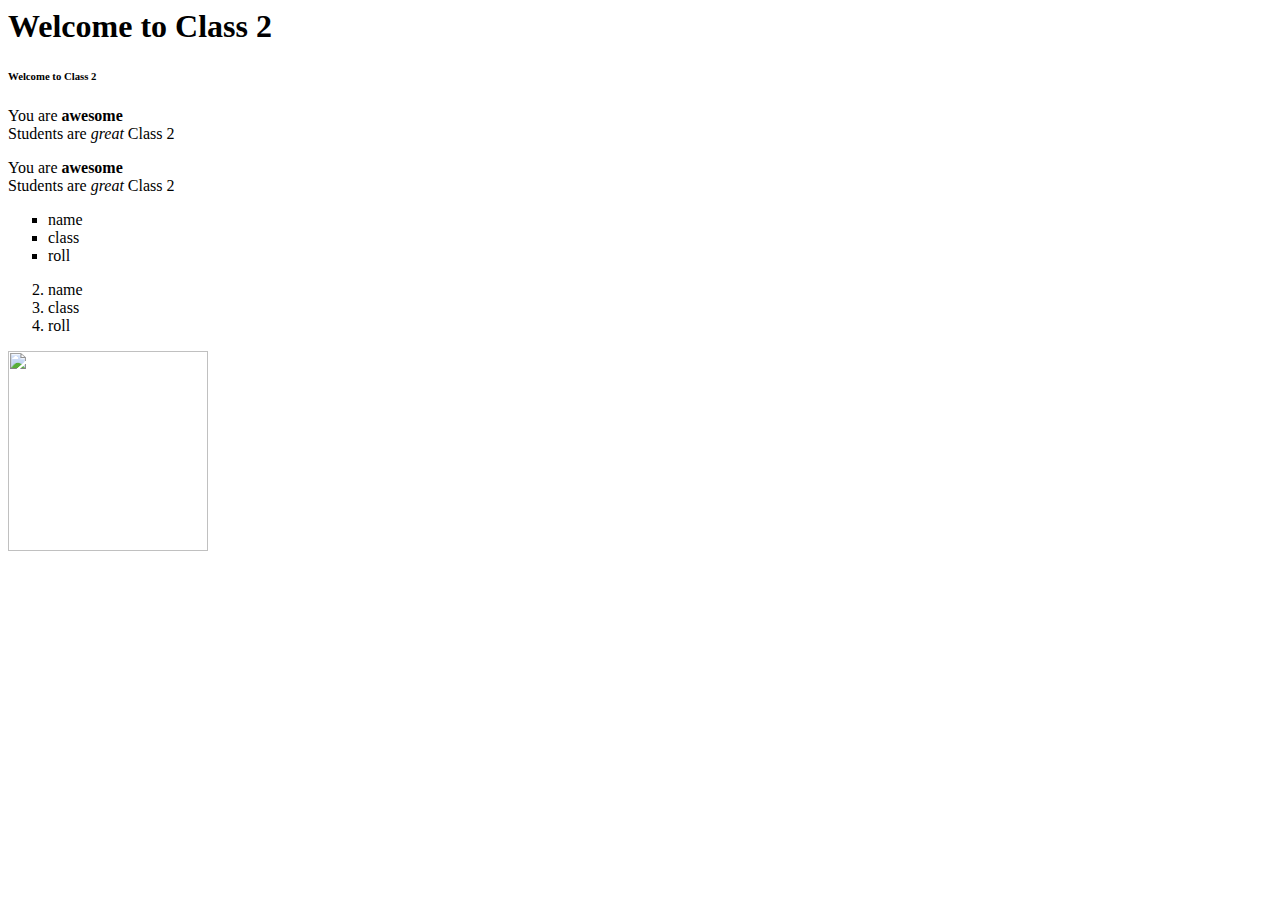
==== class8.html @ 8f63432a "first commit" ====
<DOCTYPE! html>
<html>
<head>
    <title>A Basic Web Page</title>
</head>
<body>
    <div>
        <h1>Welcome to Class 2</h1>
        <h6>Welcome to Class 2</h6>
    </div>
    <p>
        You are <b>awesome</b>
        <br/>
        Students are <i>great</i>
        Class 2
    </p>
    <p>
        You are <strong>awesome</strong>
        <br>
        Students are <em>great</em>
        Class 2
    </p>
    <ul type="square">
        <li>name</li>
        <li>class</li>
        <li>roll</li>
    </ul>
    <ol start="2">
        <li>name</li>
        <li>class</li>
        <li>roll</li>
    </ol>

    <img height="200px" width="200px" src="https://is2-ssl.mzstatic.com/image/thumb/Purple125/v4/37/52/eb/3752eb86-964f-b0f0-5230-934624522ed7/AppIcon-0-0-1x_U007emarketing-0-0-0-6-0-0-sRGB-0-0-0-GLES2_U002c0-512MB-85-220-0-0.png/1200x630wa.png"/>

</body>
</html>
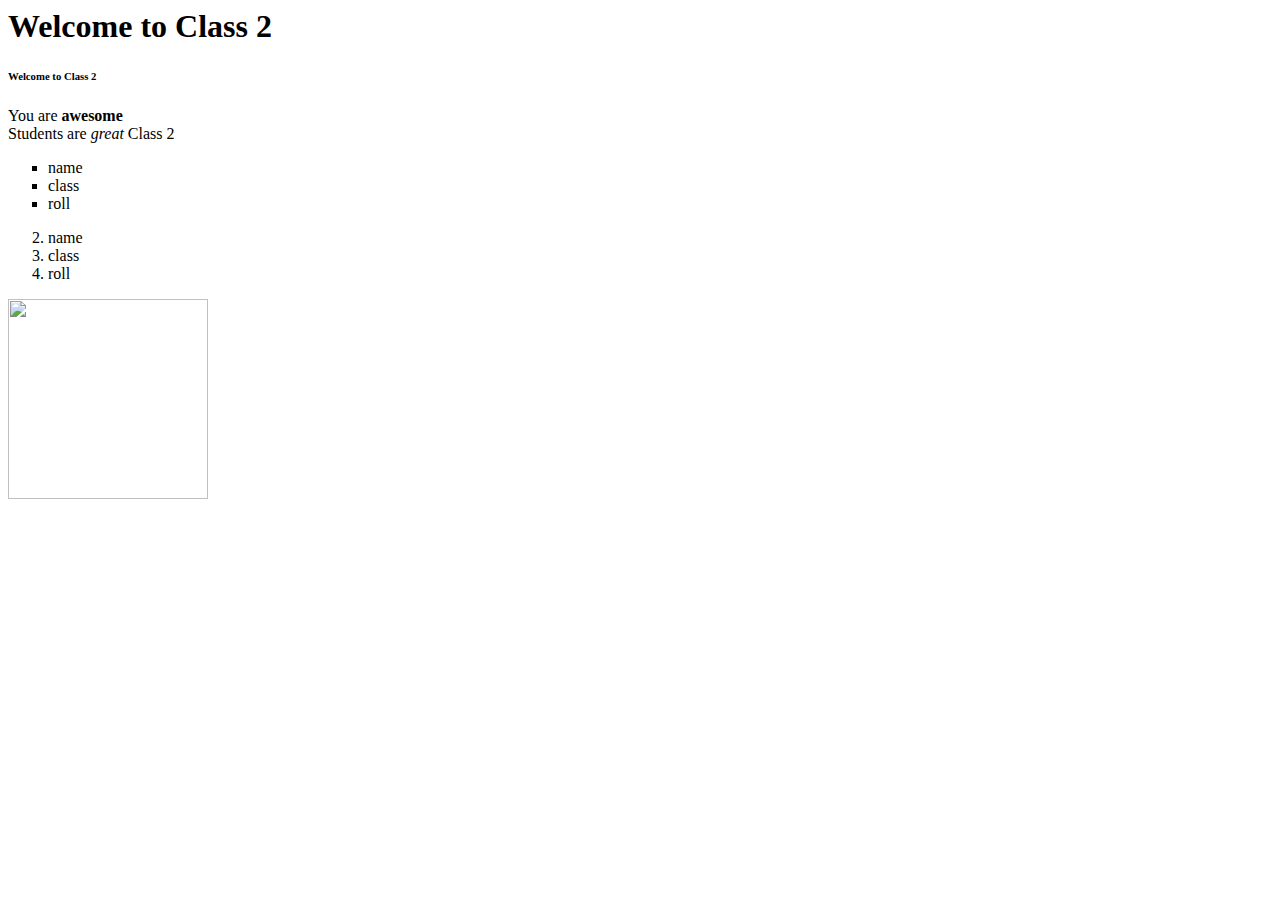
==== commit 33f20d5e: "second commit" ====
--- a/class8.html
+++ b/class8.html
@@ -8,12 +8,7 @@
         <h1>Welcome to Class 2</h1>
         <h6>Welcome to Class 2</h6>
     </div>
-    <p>
-        You are <b>awesome</b>
-        <br/>
-        Students are <i>great</i>
-        Class 2
-    </p>
+    
     <p>
         You are <strong>awesome</strong>
         <br>
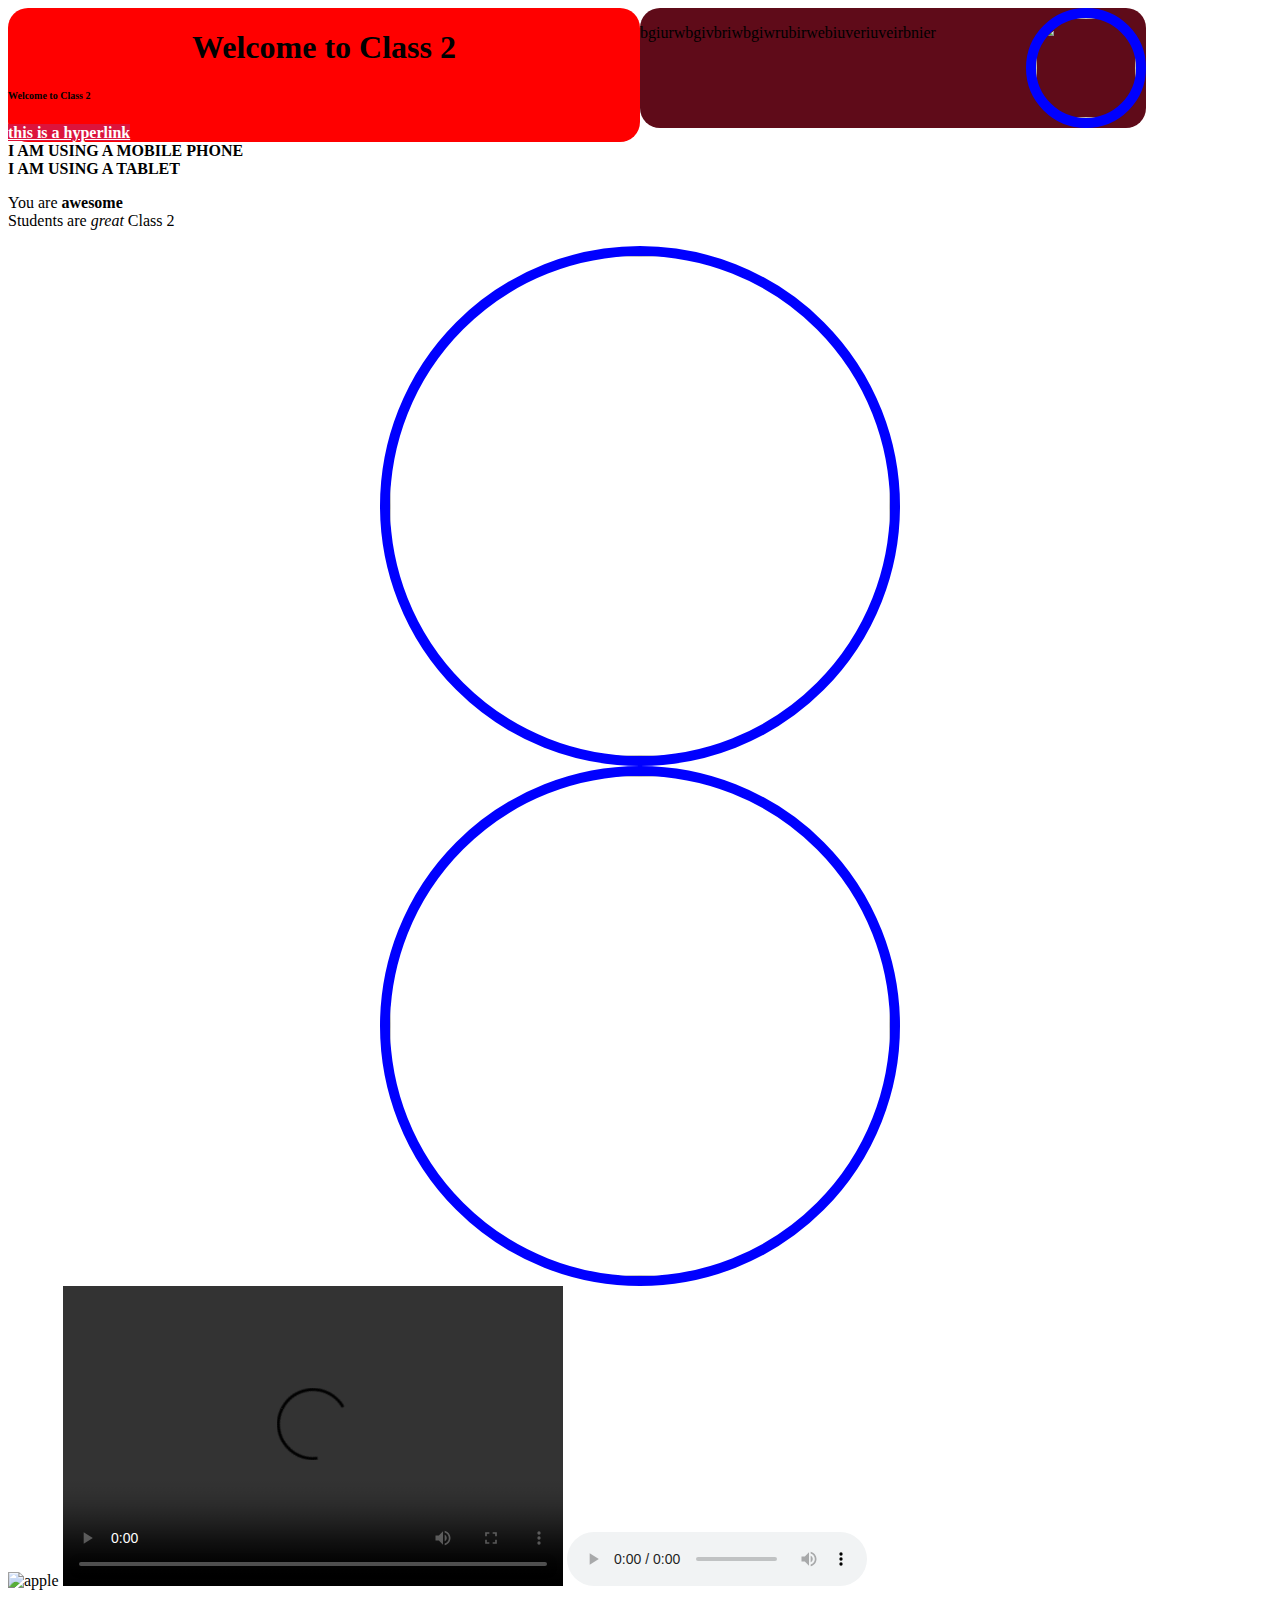
==== commit deedd3f9: "third commit" ====
--- a/class8.html
+++ b/class8.html
@@ -1,32 +1,59 @@
 <DOCTYPE! html>
 <html>
 <head>
-    <title>A Basic Web Page</title>
+    <title>Welcome to Class 8</title>
+    <link rel="stylesheet" href="class7.css">
+    <meta name="viewport" content="width=device-width, initial-scale=1.0">
 </head>
 <body>
-    <div>
-        <h1>Welcome to Class 2</h1>
-        <h6>Welcome to Class 2</h6>
+    <div name="nik" style="display: flex;">
+        <div style="background-color: red; border-radius: 20px; height: 50%; width: 50%; ">
+            <h1 style="text-align: center;">Welcome to Class 2</h1>
+            <h6 style="font-size: 10px;">Welcome to Class 2</h6>
+            <a style="color: white; font-weight:800; background-color: crimson;" target="_blank" href="https://www.linkedin.com/in/nikhil-agarwal-85a203189/">this is a hyperlink</a>
+        </div>
+        <div style="background-color: rgb(95, 11, 25); border-radius: 20px; height: 50%; width: 40%; ">
+            <img style="border-radius: 50%; border: 10px blue solid; height: 100px; width: 100px; float: right;" src="https://is2-ssl.mzstatic.com/image/thumb/Purple125/v4/37/52/eb/3752eb86-964f-b0f0-5230-934624522ed7/AppIcon-0-0-1x_U007emarketing-0-0-0-6-0-0-sRGB-0-0-0-GLES2_U002c0-512MB-85-220-0-0.png/1200x630wa.png"/>
+            <p id="wh" style="float: left; ">bgiurwbgivbriwbgiwrubirwebiuveriuveirbnier</p>
+        </div>
     </div>
     
-    <p>
+    <div name="ni" class="ab">
+        <b>
+            I AM USING A MOBILE PHONE
+        </b>
+    </div>
+
+    <div name="nik" class="bd">
+        <b>
+            I AM USING A TABLET
+        </b>
+    </div>
+
+    <p name="p1" class="pi">
         You are <strong>awesome</strong>
         <br>
         Students are <em>great</em>
         Class 2
     </p>
-    <ul type="square">
-        <li>name</li>
-        <li>class</li>
-        <li>roll</li>
-    </ul>
-    <ol start="2">
-        <li>name</li>
-        <li>class</li>
-        <li>roll</li>
-    </ol>
 
-    <img height="200px" width="200px" src="https://is2-ssl.mzstatic.com/image/thumb/Purple125/v4/37/52/eb/3752eb86-964f-b0f0-5230-934624522ed7/AppIcon-0-0-1x_U007emarketing-0-0-0-6-0-0-sRGB-0-0-0-GLES2_U002c0-512MB-85-220-0-0.png/1200x630wa.png"/>
+    <div style="text-align: center;">
+        <img style="border-radius: 50%; border: 10px blue solid; height: 500px; width: 500px;" src="https://is2-ssl.mzstatic.com/image/thumb/Purple125/v4/37/52/eb/3752eb86-964f-b0f0-5230-934624522ed7/AppIcon-0-0-1x_U007emarketing-0-0-0-6-0-0-sRGB-0-0-0-GLES2_U002c0-512MB-85-220-0-0.png/1200x630wa.png"/>
+    </div>
 
+    <div name="shape" style="display: flex; justify-content: center;">
+        <img style="border-radius: 50%; border: 10px blue solid; height: 500px; width: 500px;" src="https://is2-ssl.mzstatic.com/image/thumb/Purple125/v4/37/52/eb/3752eb86-964f-b0f0-5230-934624522ed7/AppIcon-0-0-1x_U007emarketing-0-0-0-6-0-0-sRGB-0-0-0-GLES2_U002c0-512MB-85-220-0-0.png/1200x630wa.png"/>
+    </div>
+    
+    <img src="appleicon.jpeg" alt="apple"/>
+
+    <video height="300px" width="500px" controls>
+        <source src="https://youtu.be/kcHscW8sUVg"/>
+        Thisisavideotag
+    </video>
+
+    <audio controls>
+        <source src="https://www.learningcontainer.com/wp-content/uploads/2020/02/Kalimba-online-audio-converter.com_-1.wav"/>
+    </audio>
 </body>
 </html>